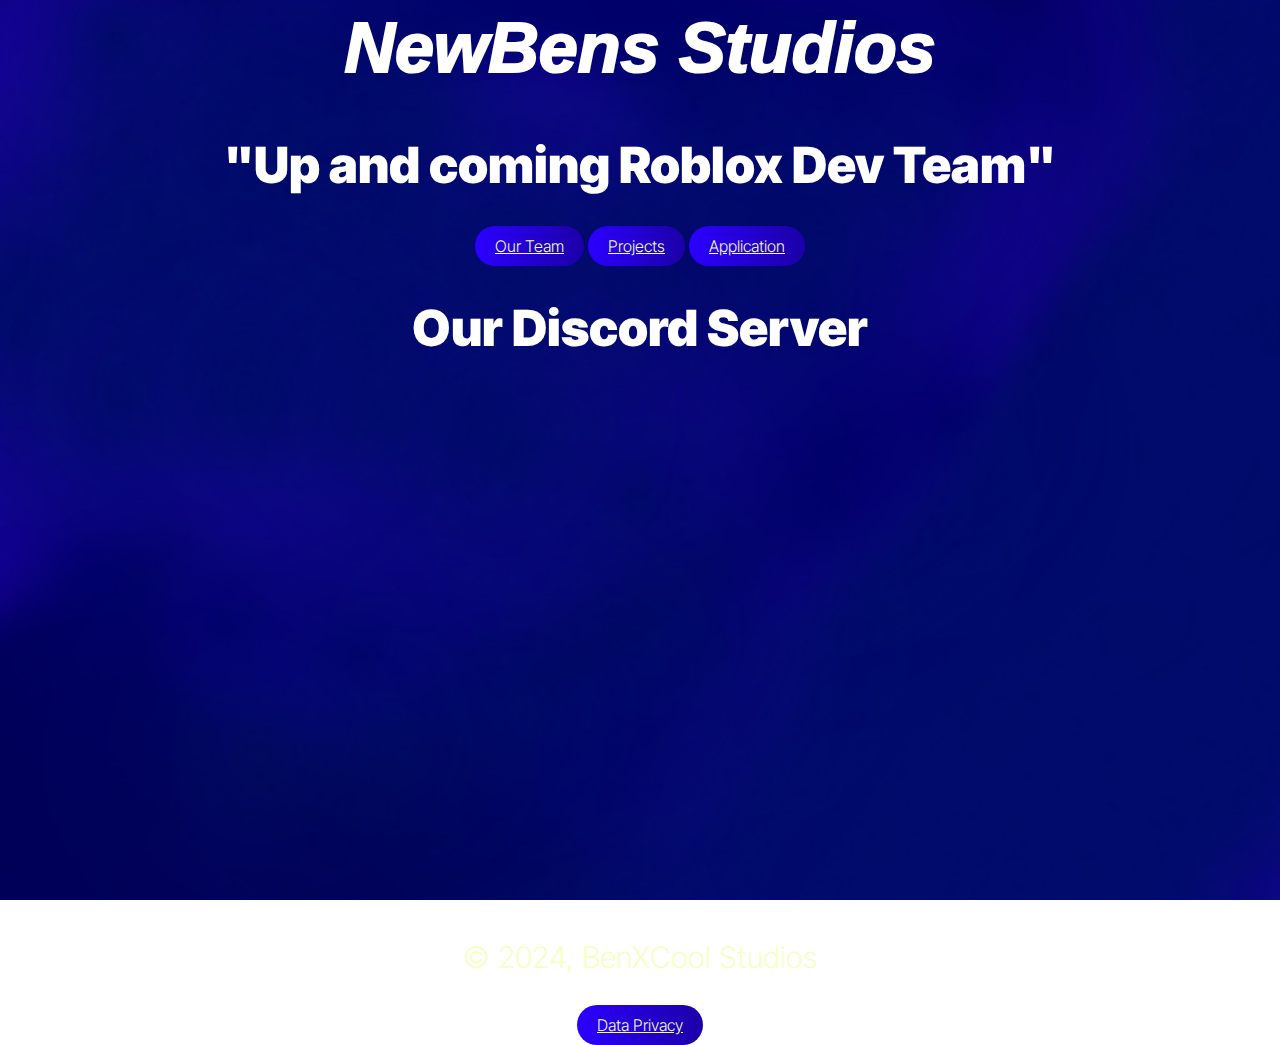
==== index.html @ 69aad810 "Update index.html" ====
<head>
    <title>About // BenXCool Studios</title>
    <link rel="shortcut icon" type="image/x-icon" href="https://newbensstudios.github.io/img/transparent.png">
    <link rel="stylesheet" href="style.css">
    <link rel="preconnect" href="https://fonts.googleapis.com">
<link rel="preconnect" href="https://fonts.gstatic.com" crossorigin>
<link href="https://fonts.googleapis.com/css2?family=Inter+Tight:ital,wght@0,100..900;1,100..900&family=Oswald:wght@200..700&display=swap" rel="stylesheet">
</head>

<body>
    <h1 align="center">NewBens Studios</h1>
    <h2 align="center">"Up and coming Roblox Dev Team"</h2>
    <div align="center">
    <a href="./ourteam" class="btn">Our Team</a>
    <a href="./projects" class="btn">Projects</a>
    <a href="./apply" class="btn">Application</a>
    </div>

    <h2 align="center">Our Discord Server</h2>
    <div class="discord-page" align="center">
    <iframe src="https://discord.com/widget?id=1220463202559594558&theme=dark" width="350" height="500" allowtransparency="true" frameborder="0" sandbox="allow-popups allow-popups-to-escape-sandbox allow-same-origin allow-scripts"></iframe>
    </div>
    <div class="copyright" align="center">
        <p></p>
        <pALTERNATE>© 2024, BenXCool Studios</pALTERNATE>
        </div>
    <div align="center" class="data-privacy">
    <p></p>
    <a href="./data-privacy.html" class="btn">Data Privacy</a>
    </div>
    
    
</body>
---- style.css ----
body {
    background-image: url("https://newbensstudios.github.io/img/backgroundbxcstudios.jpeg");
    background-repeat: no-repeat;
    background-position: center;
    background-attachment: fixed;
    background-size: cover;
}

a {
    font-family: "Inter Tight", sans-serif;
    font-optical-sizing: auto;
    font-weight: 300;
    font-style: normal;
    color: rgb(244, 255, 197);
    font-size: 40px;
    
  }

h1 {
    font-family: "IBM Plex Sans", sans-serif;
    font-weight: 1000;
    font-style: italic;
    color: white;
    font-size: 70px;
}


.btn {
  background-color: transparent;
  padding: 10px 20px;
  font-size: 16px;
  cursor: pointer;
  border: none;
  border-radius: 50px;
  background: linear-gradient(to right, #2b00ff 0%, #1C00A7 100%);
  transition: background 0.2s ease-in-out, box-shadow 0.2s ease-in-out;
}

.btn:hover {
        background: rgb(34, 34, 34); 
        box-shadow:
          0 0 0 2px #2b00ff, 
          0 0 5px 3px #1C00A7; 
}

pALTERNATE {
    font-family: "Inter Tight", sans-serif;
    font-optical-sizing: auto;
    font-weight: 300;
    font-style: normal;
    color: rgb(244, 255, 197);
   font-size: 30px;
}

.pfp {
    border-radius: 50%;
    height: 150px;
    width: auto;
    transition: box-shadow 0.2s ease-in-out;
}

.pfp:hover {
    box-shadow:
        0 0 0 2px #2b00ff, 
        0 0 5px 3px #1C00A7; 
}

p {
  font-family: "Oswald", sans-serif;
  font-optical-sizing: auto;
  font-weight: 300;
  font-style: normal;
  color: rgb(244, 255, 197);
  font-size: 40px;
}

h2 {
    font-family: "Inter Tight", sans-serif;
    font-weight: 950;
    font-style: normal;
    font-size: 50px;
    color: white;
}

h3 {
    font-family: "Inter Tight", sans-serif;
    font-weight: 950;
    font-style: normal;
    font-size: 40px;
    color: white;
}

newmoon {
    font-family: "Oswald", sans-serif;
    font-weight: 1000;
    font-style: normal;
    font-size: 50px;
    color: rgb(54, 0, 140);
   -webkit-text-stroke-color: white;
   -webkit-text-stroke-width: 1px;
}

benxcool {
    font-family: "Oswald", sans-serif;
    font-weight: 1000;
    font-style: normal;
    font-size: 50px;
   -webkit-text-stroke-color: white;
   -webkit-text-stroke-width: 1px;
    color: rgb(0, 87, 145)
}

bsHoverMain {
    font-family: "Golos Text", sans-serif;
    font-optical-sizing: auto;
    font-weight: 600;
    font-style: normal;
    color: aqua;
    font-size: 60px;   
}

bsHoverDesc {
    font-family: "Inter Tight", sans-serif;
    font-optical-sizing: auto;
    font-weight: 300;
    font-style: normal;
    color: aqua;
    font-size: 30px; 
}

bsHoverGenre {
    font-family: "Inter Tight", sans-serif;
    font-optical-sizing: auto;
    font-weight: 300;
    font-style: normal;
    color: rgb(76, 255, 70);
    font-size: 50px;
}

.image {
    position: relative;
    width: 500px;
    border-radius: 10px;
}

.image__img {
    width: 100%;
    display: block;
    border-radius: 10px;
}

.image__overlay {
    position: absolute;
    top: 0;
    left: 0;
    width: 100%;
    height: 100%;
    background: rgba(0,0,0,.6);
    color: #ffffff;
    display: flex;
    flex-direction: column;
    align-items: center;
    justify-content: center;
    opacity: 0;
    transition: 0.25s;
    border-radius: 10px;
}

.image__overlay--blur {
    backdrop-filter: blur(5px);
}

.image__overlay  > * {
    transform: translateY(20px);
    transition: transform 0.25s;
}

.image__overlay:hover {
    opacity: 1;
}

.image__overlay:hover > * {
    transform: translateY(0);
}
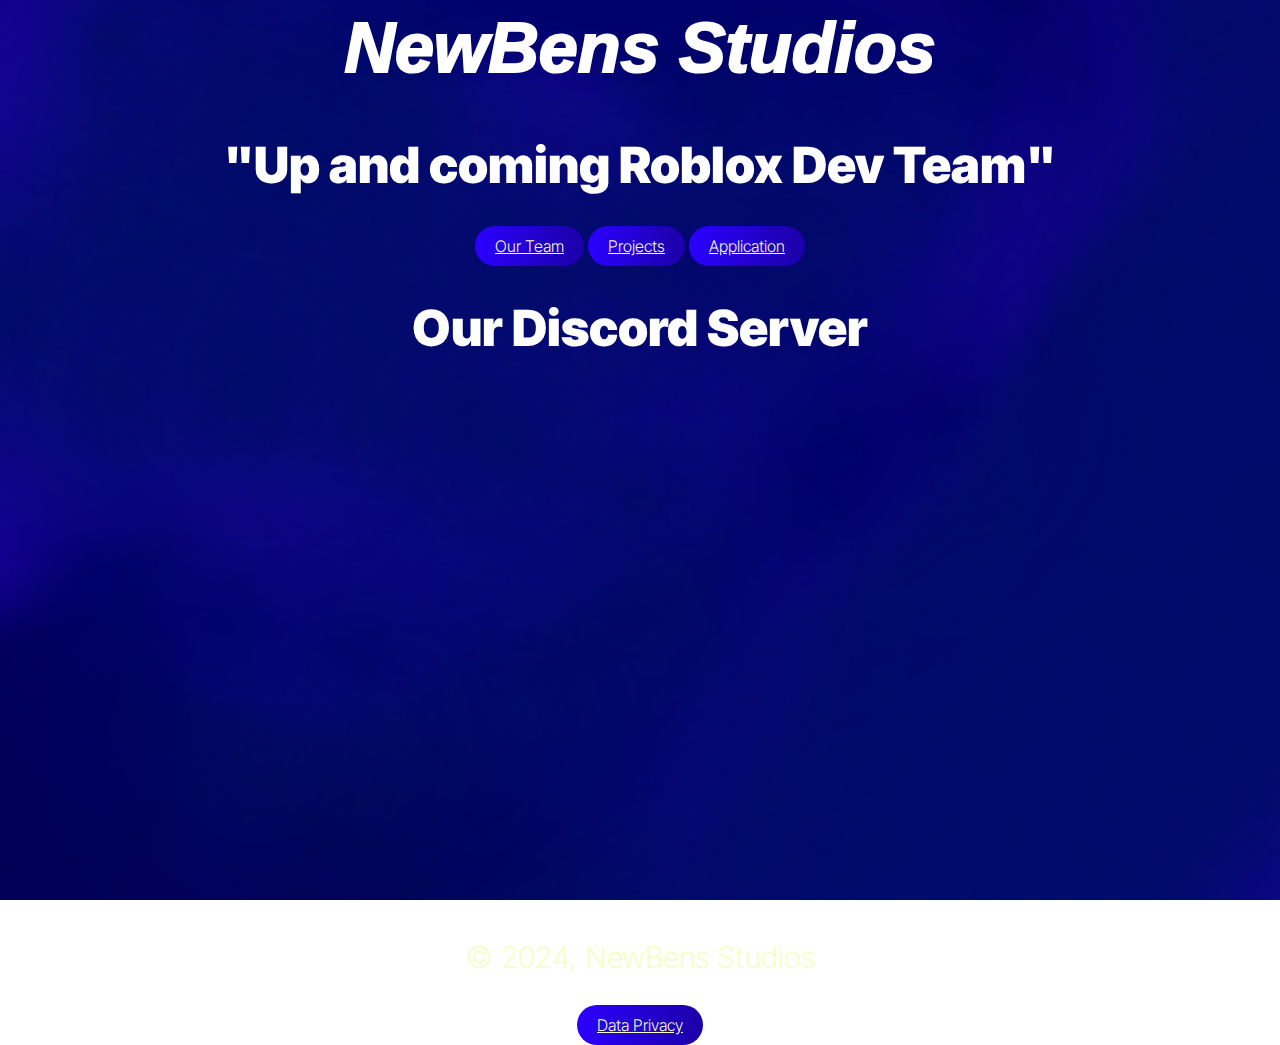
==== commit 55253044: "Update index.html" ====
--- a/index.html
+++ b/index.html
@@ -22,7 +22,7 @@
     </div>
     <div class="copyright" align="center">
         <p></p>
-        <pALTERNATE>© 2024, BenXCool Studios</pALTERNATE>
+        <pALTERNATE>© 2024, NewBens Studios</pALTERNATE>
         </div>
     <div align="center" class="data-privacy">
     <p></p>
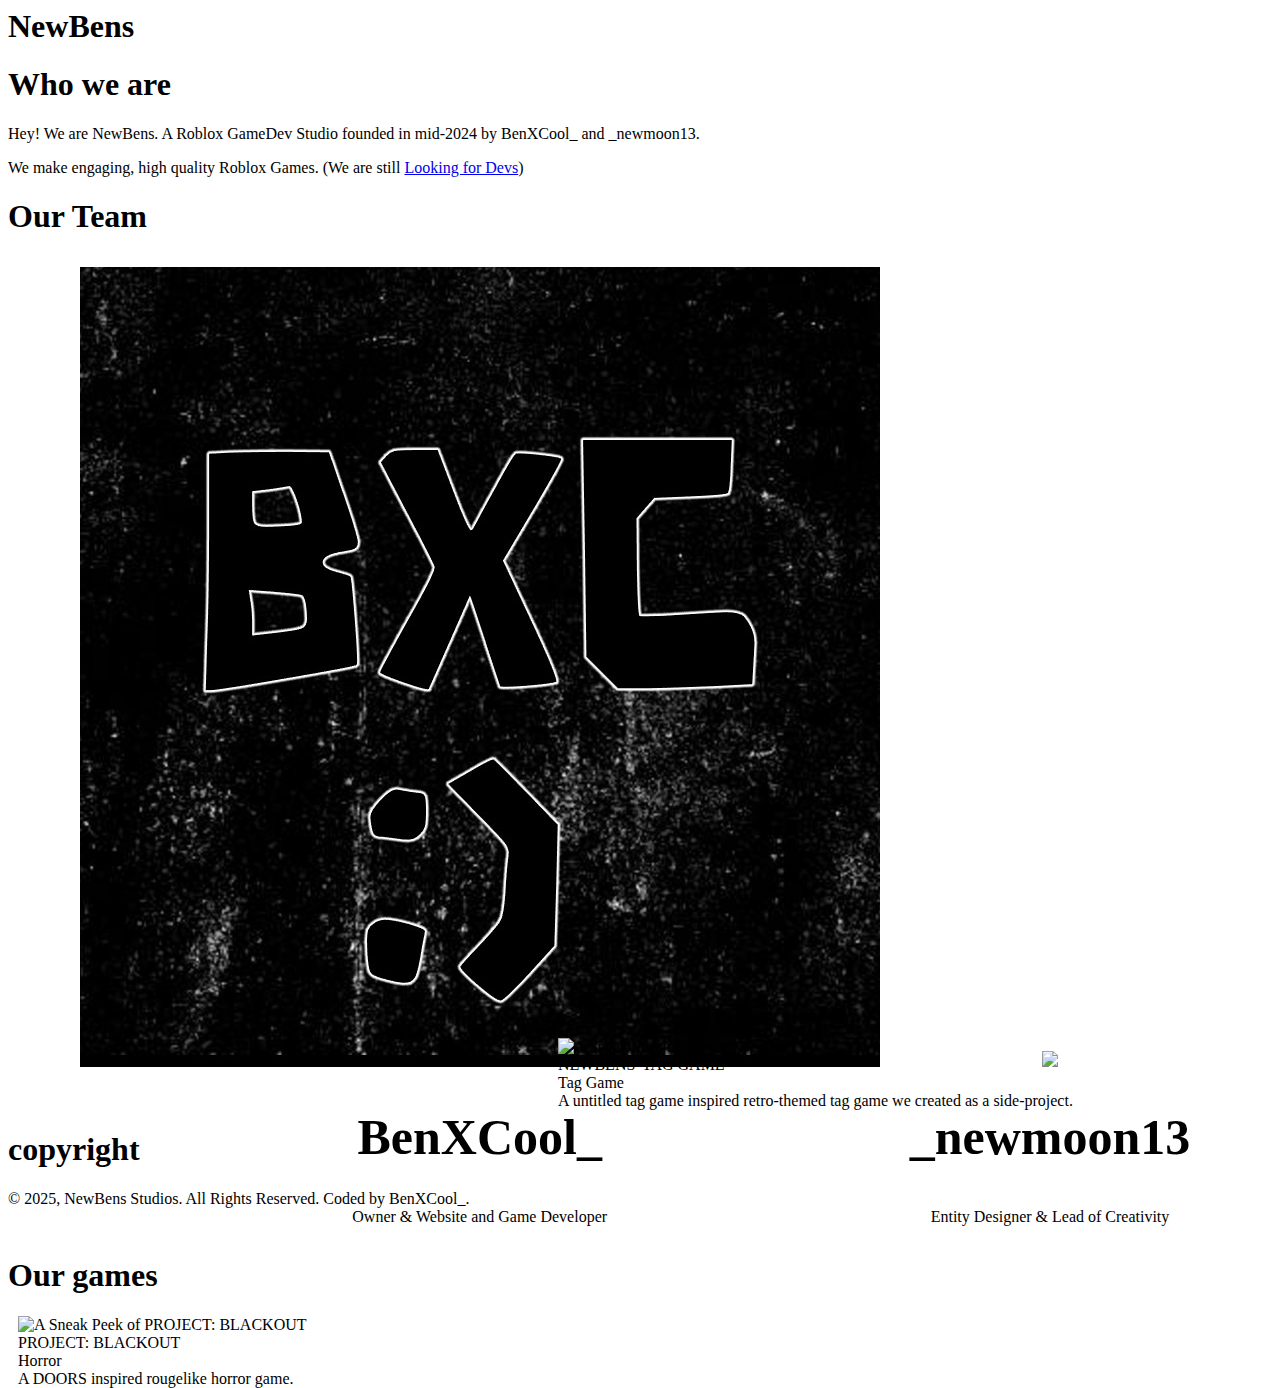
==== commit 1af48440: "Update index.html" ====
--- a/index.html
+++ b/index.html
@@ -1,33 +1,61 @@
 <head>
-    <title>About // BenXCool Studios</title>
-    <link rel="shortcut icon" type="image/x-icon" href="https://newbensstudios.github.io/img/transparent.png">
-    <link rel="stylesheet" href="style.css">
+    <title>Home - NewBens</title>
+    <link rel="stylesheet" href="huzahcss.css">
     <link rel="preconnect" href="https://fonts.googleapis.com">
-<link rel="preconnect" href="https://fonts.gstatic.com" crossorigin>
-<link href="https://fonts.googleapis.com/css2?family=Inter+Tight:ital,wght@0,100..900;1,100..900&family=Oswald:wght@200..700&display=swap" rel="stylesheet">
+    <link rel="preconnect" href="https://fonts.gstatic.com" crossorigin>
+    <link href="https://fonts.googleapis.com/css2?family=IBM+Plex+Sans:ital,wght@0,100;0,200;0,300;0,400;0,500;0,600;0,700;1,100;1,200;1,300;1,400;1,500;1,600;1,700&family=Montserrat:ital,wght@0,100..900;1,100..900&family=Open+Sans:ital,wght@0,300..800;1,300..800&family=Raleway:ital,wght@0,100..900;1,100..900&display=swap" rel="stylesheet">
+    <link rel="shortcut icon" type="image/x-icon" href="https://newbensstudios.github.io/img/NBT.png">
 </head>
 
 <body>
-    <h1 align="center">NewBens Studios</h1>
-    <h2 align="center">"Up and coming Roblox Dev Team"</h2>
+    <h1>NewBens</h1>
+    <h1 class="little-thingy">Who we are</h1>
+    <p>Hey! We are NewBens. A Roblox GameDev Studio founded in mid-2024 by BenXCool_ and _newmoon13.</p>
+    <p>We make engaging, high quality Roblox Games. (We are still <a href="https://newbensstudios.github.io">Looking for Devs</a>)</p>
+    <h1 class="little-thingy">Our Team</h1>
+    <!------------------------------------------------------------------------------->
     <div align="center">
-    <a href="./ourteam" class="btn">Our Team</a>
-    <a href="./projects" class="btn">Projects</a>
-    <a href="./apply" class="btn">Application</a>
+        <div style="display: table-cell;">
+            <div style="margin: 10px;">
+                <img class="pfp" src="./pfps/NewBenXCoolBranding.jpg"></a>
+                <h2 style="font-size: 50px;">BenXCool_</h2>
+                <p>Owner & Website and Game Developer</p>
+            </div>
+        </div>
+        <!---OTHER--->
+        <div style="display: table-cell;">
+            <div style="margin: 20px;">
+                <img class="pfp" src="./pfps/NewmoonWebVersion2.png"></a>
+                <h2 style="font-size: 50px;">_newmoon13</h2>
+            </div>
+        <p>Entity Designer & Lead of Creativity</p>
+        </div>
     </div>
-
-    <h2 align="center">Our Discord Server</h2>
-    <div class="discord-page" align="center">
-    <iframe src="https://discord.com/widget?id=1220463202559594558&theme=dark" width="350" height="500" allowtransparency="true" frameborder="0" sandbox="allow-popups allow-popups-to-escape-sandbox allow-same-origin allow-scripts"></iframe>
-    </div>
-    <div class="copyright" align="center">
-        <p></p>
-        <pALTERNATE>© 2024, NewBens Studios</pALTERNATE>
+    <!------------------------------------------------------------------------------->
+    <h1 class="little-thingy">Our games</h1>
+    <!---PROJECTBLACKOUT--->
+    <div class="image" style="margin-left: 10px;">
+        <img class="Image__img" src="./img/ProjectBlackoutSneak.png" alt="A Sneak Peek of PROJECT: BLACKOUT">
+        <div class="image__overlay .image__overlay--blur">
+            <div class="image__title"><bshovermain>PROJECT: BLACKOUT</bshovermain></div>
+                <bshovergenre>Horror</bshovergenre>
+                <div>
+                    <bshoverdesc>A DOORS inspired rougelike horror game.</bshoverdesc>
+                </div>  
+            </div>
         </div>
-    <div align="center" class="data-privacy">
-    <p></p>
-    <a href="./data-privacy.html" class="btn">Data Privacy</a>
-    </div>
-    
-    
+    <!---NEWBENSTAGGAME--->
+    <div class="image" style="margin-top: -350px; margin-left: 550px;;">
+        <img class="Image__img" src="./img/TempImage.png" alt="A Sneak Peek of Abyssal Descent">
+        <div class="image__overlay .image__overlay--blur">
+            <div class="image__title"><bshovermain>NEWBENS' TAG GAME</bshovermain></div>
+                <bshovergenre>Tag Game</bshovergenre>
+                <div>
+                    <bshoverdesc>A untitled tag game inspired retro-themed tag game we created as a side-project.</bshoverdesc>
+                </div>  
+            </div>
+        </div>
+    <!------------------------------------------------------------------------------->
+    <h1 class="little-thingy">copyright</h1>
+    <p>© 2025, NewBens Studios. All Rights Reserved. Coded by BenXCool_.</p>
 </body>
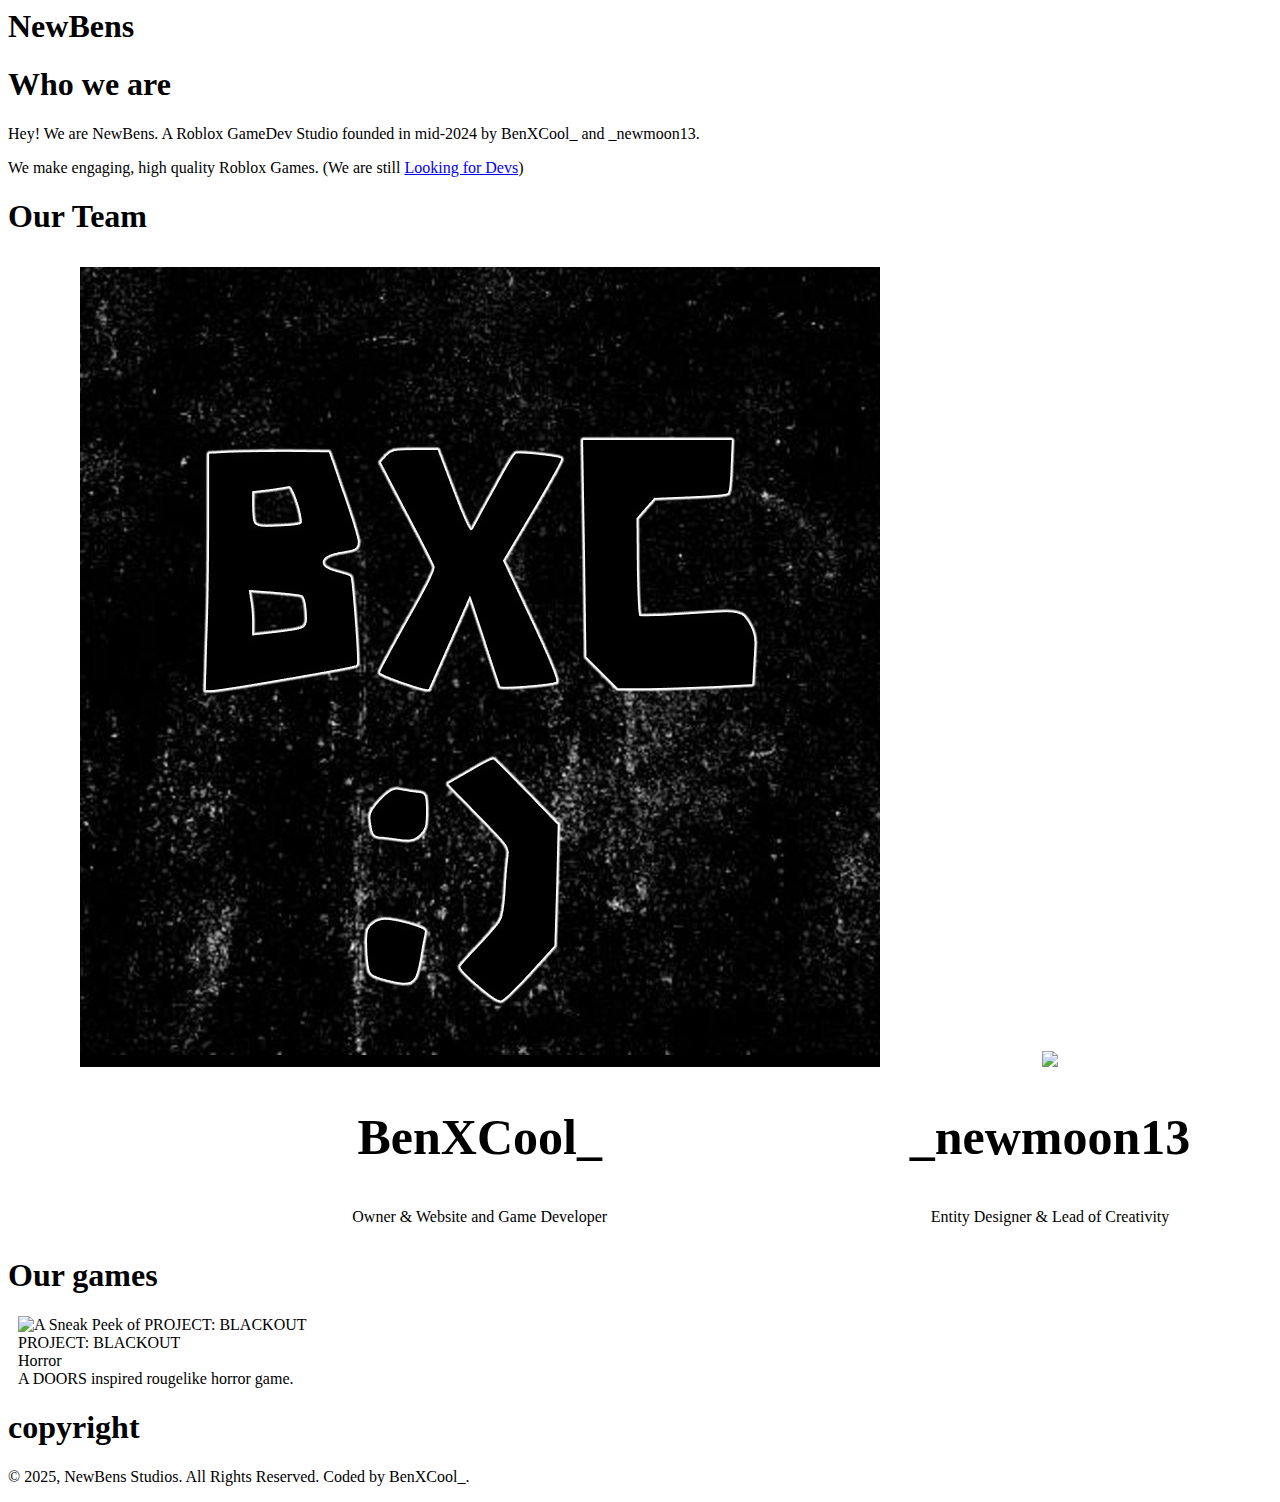
==== commit e5b0f4ff: "Update index.html" ====
--- a/index.html
+++ b/index.html
@@ -44,17 +44,6 @@
                 </div>  
             </div>
         </div>
-    <!---NEWBENSTAGGAME--->
-    <div class="image" style="margin-top: -350px; margin-left: 550px;;">
-        <img class="Image__img" src="./img/TempImage.png" alt="A Sneak Peek of Abyssal Descent">
-        <div class="image__overlay .image__overlay--blur">
-            <div class="image__title"><bshovermain>NEWBENS' TAG GAME</bshovermain></div>
-                <bshovergenre>Tag Game</bshovergenre>
-                <div>
-                    <bshoverdesc>A untitled tag game inspired retro-themed tag game we created as a side-project.</bshoverdesc>
-                </div>  
-            </div>
-        </div>
     <!------------------------------------------------------------------------------->
     <h1 class="little-thingy">copyright</h1>
     <p>© 2025, NewBens Studios. All Rights Reserved. Coded by BenXCool_.</p>
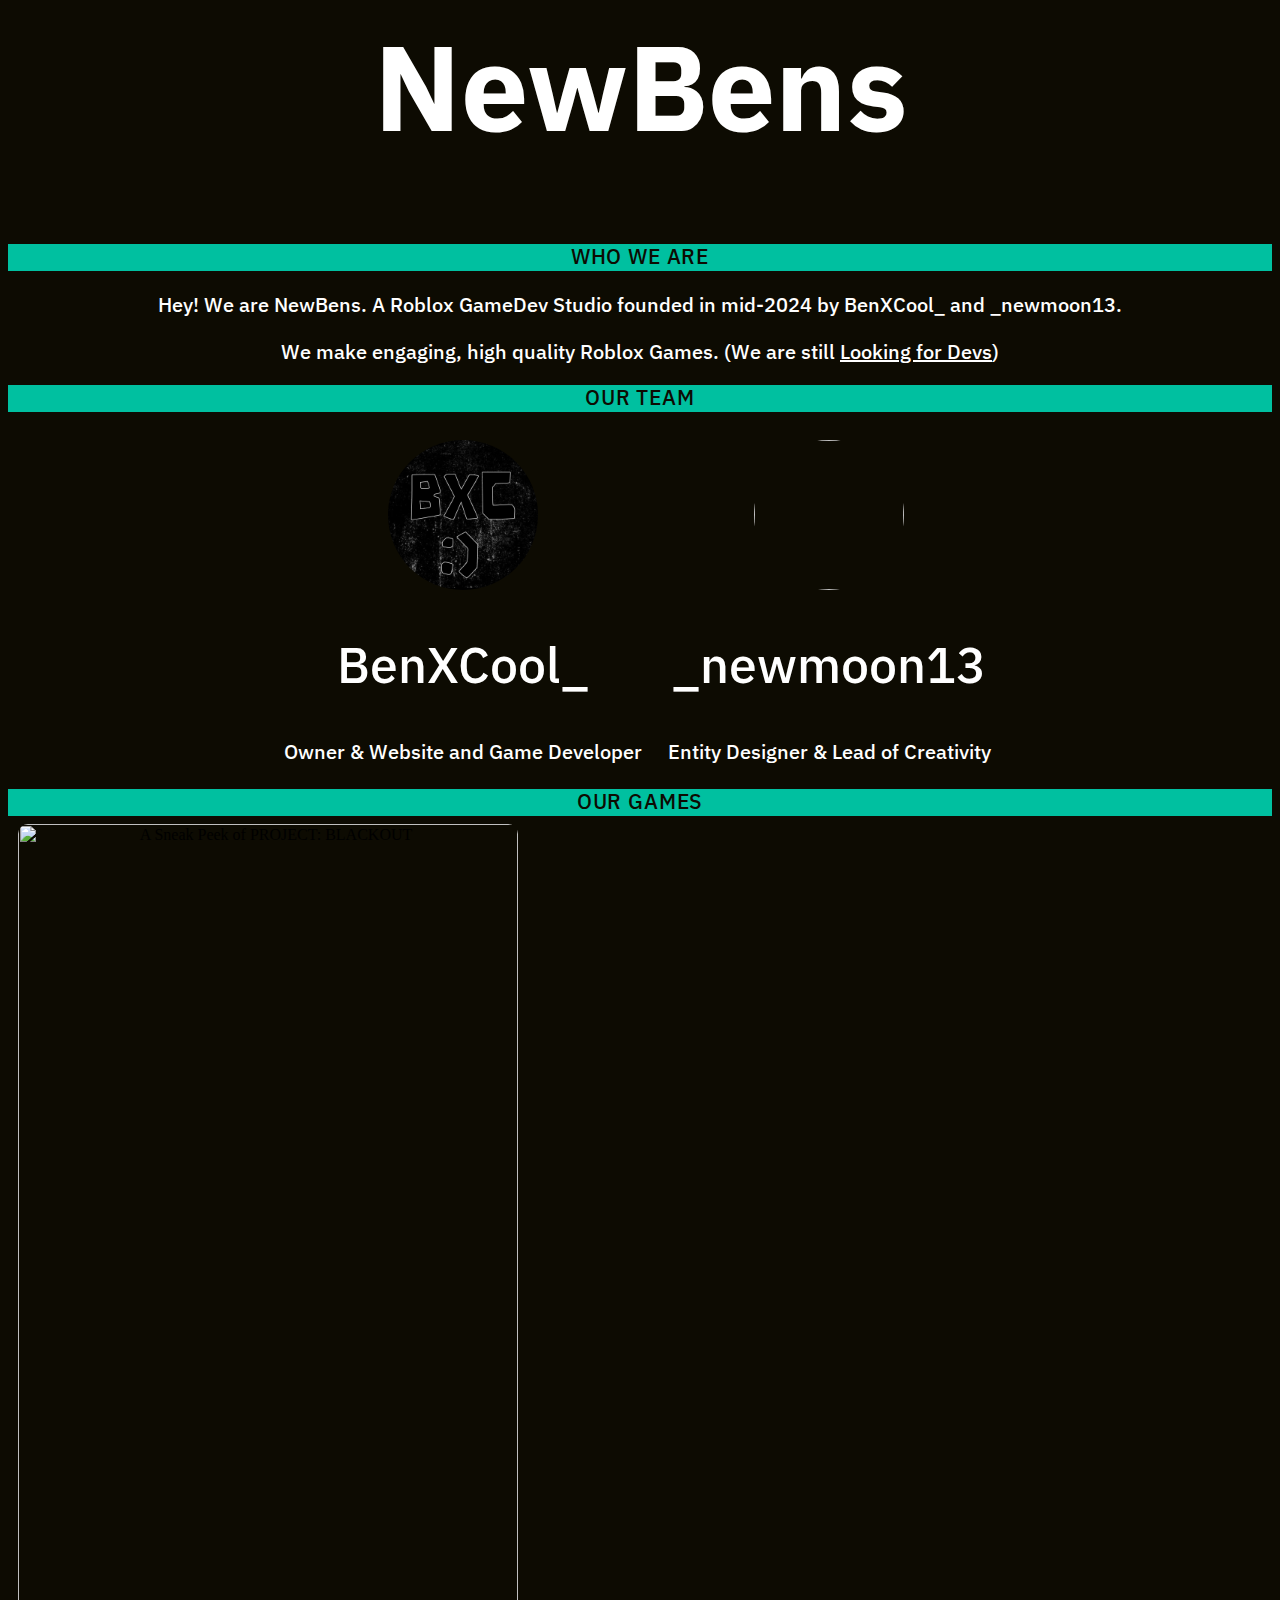
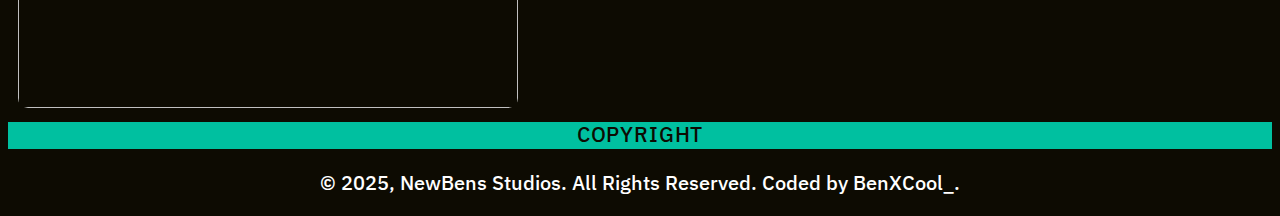
==== commit ba688b9f: "Update index.html" ====
--- a/index.html
+++ b/index.html
@@ -1,6 +1,6 @@
 <head>
     <title>Home - NewBens</title>
-    <link rel="stylesheet" href="huzahcss.css">
+    <link rel="stylesheet" href="style.css">
     <link rel="preconnect" href="https://fonts.googleapis.com">
     <link rel="preconnect" href="https://fonts.gstatic.com" crossorigin>
     <link href="https://fonts.googleapis.com/css2?family=IBM+Plex+Sans:ital,wght@0,100;0,200;0,300;0,400;0,500;0,600;0,700;1,100;1,200;1,300;1,400;1,500;1,600;1,700&family=Montserrat:ital,wght@0,100..900;1,100..900&family=Open+Sans:ital,wght@0,300..800;1,300..800&family=Raleway:ital,wght@0,100..900;1,100..900&display=swap" rel="stylesheet">
--- a/style.css
+++ b/style.css
@@ -0,0 +1,144 @@
+:root {
+    --background-black: #0d0b02;
+    --cool-blue: #00c0a0;
+}
+
+body {
+    background-color: var(--background-black);
+    text-align: center;
+}
+
+h1{
+    font-family: "IBM Plex Sans", serif;
+    font-weight: 700;
+    color: #ffffff;
+    font-size: 120px;
+}
+
+h2{
+    font-family: "IBM Plex Sans", serif;
+    font-weight: 500;
+    color: #ffffff;
+    font-size: 100px;
+}
+
+h3 {
+    font-family: "IBM Plex Sans", serif;
+    font-weight: 300;
+    color: #ffffff;
+    font-size: 80px;
+}
+
+.little-thingy {
+    background-color: var(--cool-blue);
+    color: var(--background-black);
+    letter-spacing: .04em;
+    text-transform: uppercase;
+    margin-bottom: .5rem;
+    padding: 1px 6px;
+    font-size: calc(.5vw + .9rem);
+    font-weight: 500;
+    line-height: 1.2em;
+}
+
+p{
+    color: #ffffff;
+    font-family: "IBM Plex Sans", serif;
+    font-weight: 500;
+    font-size: 20px;
+    text-decoration-color: rgba(255, 255, 255, 0);
+}
+
+a{
+    color: #ffffff;
+    font-family: "IBM Plex Sans", serif;
+    font-weight: 500;
+    font-size: 20px;
+    text-decoration-color: rgba(255, 255, 255, 1);
+}
+
+.pfp {
+    border-radius: 50%;
+    height: 150px;
+    width: auto;
+    transition: box-shadow 0.2s ease-in-out;
+}
+
+.pfp:hover {
+    box-shadow:
+        0 0 0 2px #2b00ff, 
+        0 0 5px 3px #1C00A7; 
+}
+
+bsHoverMain {
+    font-family: "Golos Text", sans-serif;
+    font-optical-sizing: auto;
+    font-weight: 600;
+    font-style: normal;
+    color: aqua;
+    font-size: 60px;   
+}
+
+bsHoverDesc {
+    font-family: "Inter Tight", sans-serif;
+    font-optical-sizing: auto;
+    font-weight: 300;
+    font-style: normal;
+    color: aqua;
+    font-size: 30px; 
+}
+
+bsHoverGenre {
+    font-family: "Inter Tight", sans-serif;
+    font-optical-sizing: auto;
+    font-weight: 300;
+    font-style: normal;
+    color: rgb(76, 255, 70);
+    font-size: 50px;
+}
+
+.image {
+    position: relative;
+    width: 500px;
+    border-radius: 10px;
+}
+
+.image__img {
+    width: 100%;
+    display: block;
+    border-radius: 10px;
+}
+
+.image__overlay {
+    position: absolute;
+    top: 0;
+    left: 0;
+    width: 100%;
+    height: 100%;
+    background: rgba(0,0,0,.6);
+    color: #ffffff;
+    display: flex;
+    flex-direction: column;
+    align-items: center;
+    justify-content: center;
+    opacity: 0;
+    transition: 0.25s;
+    border-radius: 10px;
+}
+
+.image__overlay--blur {
+    backdrop-filter: blur(5px);
+}
+
+.image__overlay  > * {
+    transform: translateY(20px);
+    transition: transform 0.25s;
+}
+
+.image__overlay:hover {
+    opacity: 1;
+}
+
+.image__overlay:hover > * {
+    transform: translateY(0);
+}
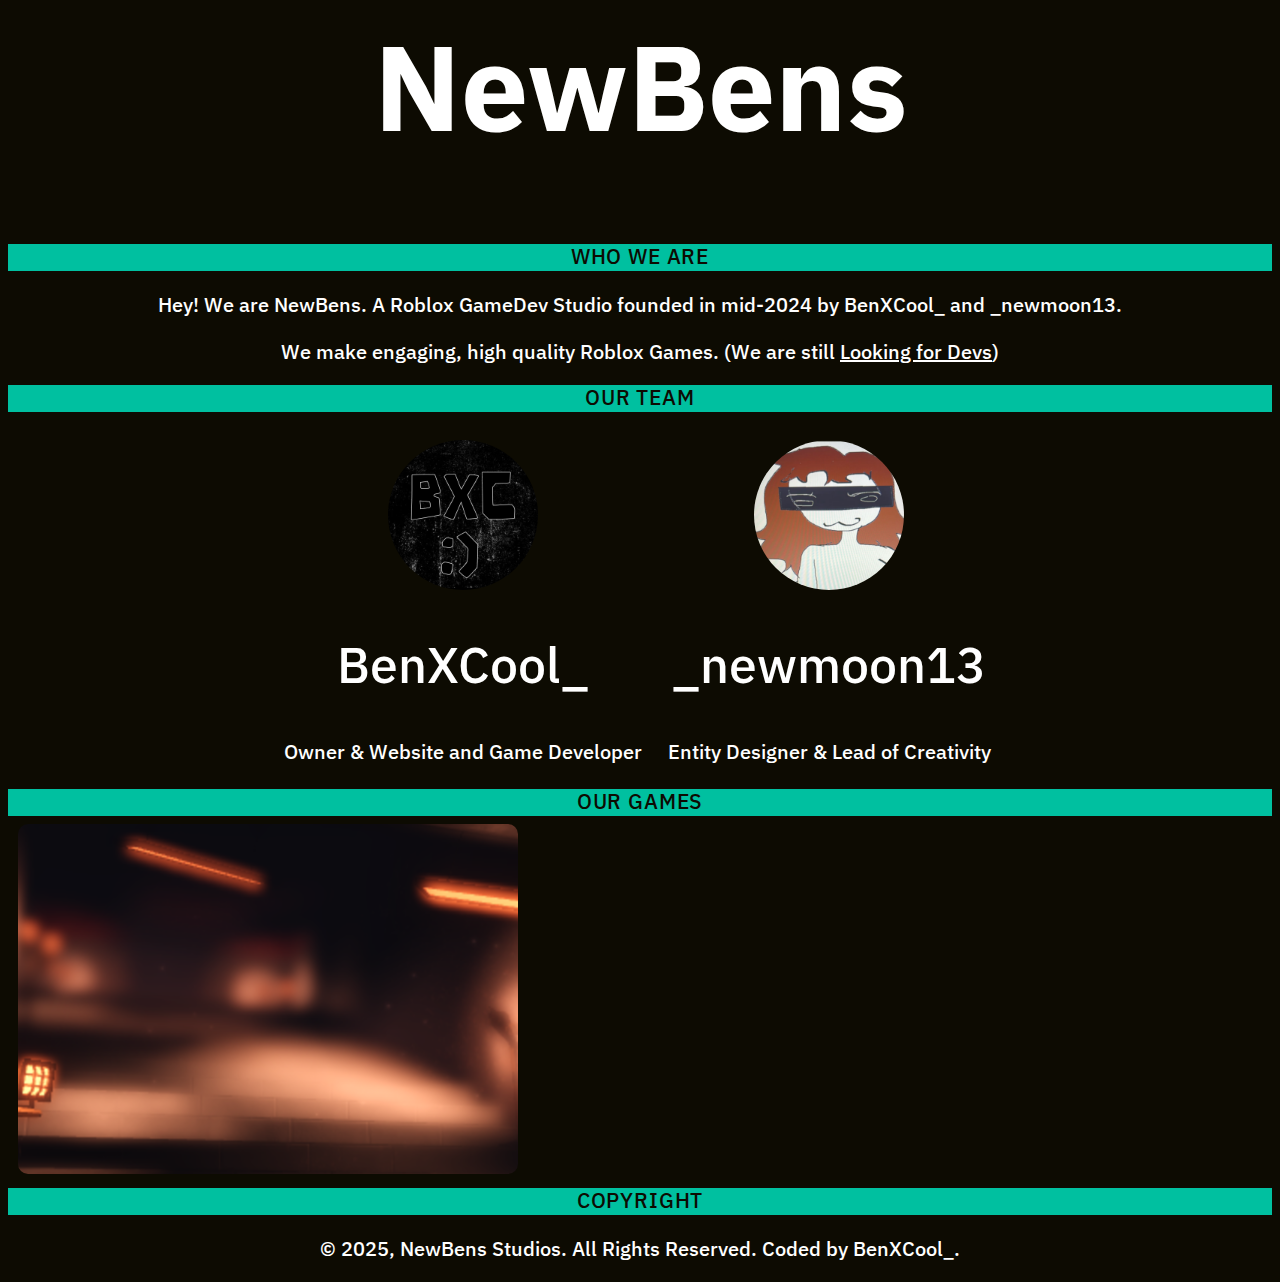
==== commit 74a5b154: "Update index.html" ====
--- a/index.html
+++ b/index.html
@@ -11,7 +11,7 @@
     <h1>NewBens</h1>
     <h1 class="little-thingy">Who we are</h1>
     <p>Hey! We are NewBens. A Roblox GameDev Studio founded in mid-2024 by BenXCool_ and _newmoon13.</p>
-    <p>We make engaging, high quality Roblox Games. (We are still <a href="https://newbensstudios.github.io">Looking for Devs</a>)</p>
+    <p>We make engaging, high quality Roblox Games. (We are still <a href="https://docs.google.com/forms/d/e/1FAIpQLSdEaZiLSnu1tt1cPAnCXKDVzYvBrZWptXg53LYZo2pz7832eg/viewform?usp=dialog">Looking for Devs</a>)</p>
     <h1 class="little-thingy">Our Team</h1>
     <!------------------------------------------------------------------------------->
     <div align="center">
